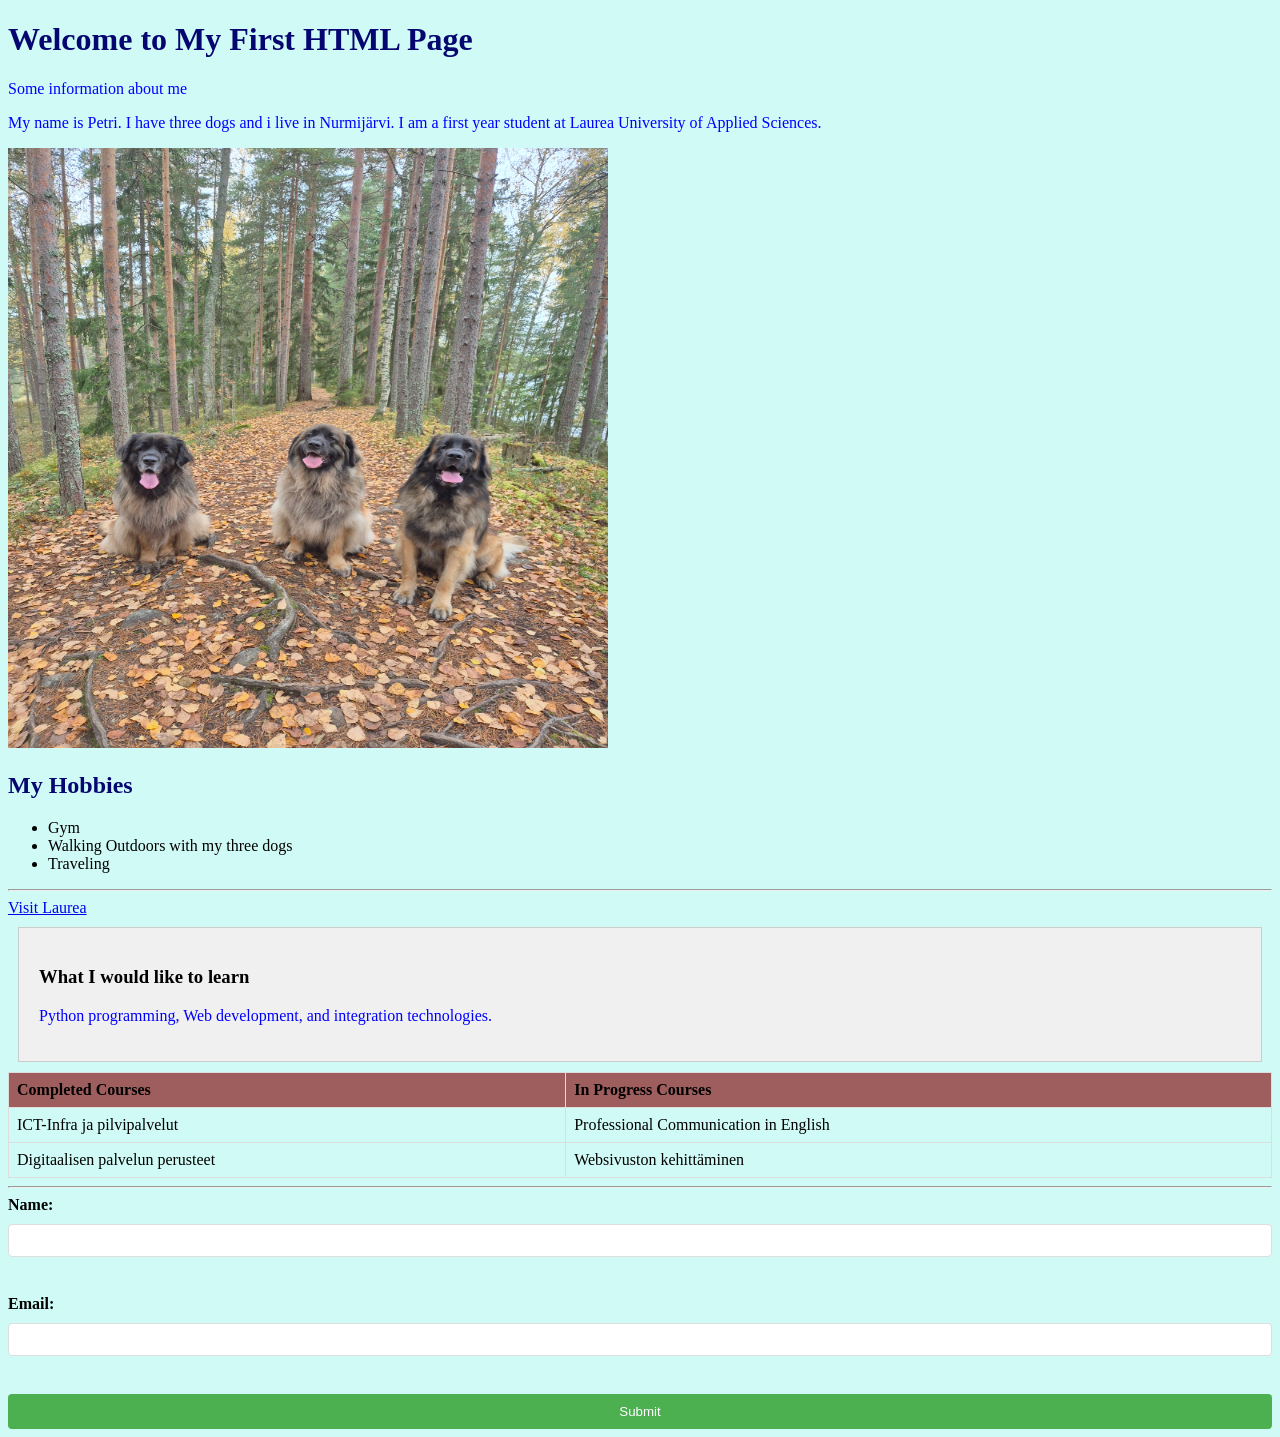
==== WS_03/index.html @ 30c0b95f "Workshop 3 aloitus" ====
<!DOCTYPE html>
<html lang="en">
    <head>
        <meta charset="UTF-8">
        <title>My First HTML Page</title>
        <link rel="stylesheet" href="style.css">
        <style>
            h2 {
                color: rgb(6, 6, 113);
            }
        </style>
    </head>
    <body>
        <h1 style="color: rgb(6, 6, 113);">Welcome to My First HTML Page</h1>
        <p>Some information about me</p> 
        <p> My name is Petri. I have three dogs and i live in Nurmijärvi. I am a first year student at Laurea University of Applied Sciences.</p>

<img src="Dogit.jpg" alt="My three dogs" width="600" height="600">

<h2>My Hobbies</h2>
<ul>
    <li>Gym</li>
    <li>Walking Outdoors with my three dogs</li>
    <li>Traveling</li>
</ul>

<hr>

<a href="https://www.laurea.fi">Visit Laurea</a>

<div class="content-box">
  <h3>What I would like to learn</h3>
  <p>Python programming, Web development, and integration technologies.</p>
</div>


<table>
    <tr>
        <th>Completed Courses</th>
        <th>In Progress Courses</th>
    </tr>
    <tr>
        <td>ICT-Infra ja pilvipalvelut</td>
        <td>Professional Communication in English</td>
    </tr>
    <tr>
        <td>Digitaalisen palvelun perusteet</td>
        <td>Websivuston kehittäminen</td>
    </tr>
</table>

<hr>

<form>
    <label for="name">Name:</label>
    <input type="text" id="name" name="name">
    <br>
    <label for="email">Email:</label>
    <input type="email" id="email" name="email">
    <br>
    <input type="submit" value="Submit">
</form>
</body>
</html>
---- WS_03/style.css ----
h1 {
      color: rgb(7, 19, 147);
      font-size: 2em;
    }

    p {
      color: blue;
    }

    body {
      background-color: rgb(208, 250, 246);
    }

    div {
  padding-top: 50px;
  padding-right: 30px;
  padding-bottom: 50px;
  padding-left: 80px;
}
.content-box {
  padding: 20px;
  margin: 10px;
  background-color: #f0f0f0;
  border: 1px solid #ccc;
}
table {
      width: 100%;
      border-collapse: collapse;
    }
    
    th, td {
      border: 1px solid #ddd;
      padding: 8px;
      text-align: left;
    }
    
    th {
      background-color: #9f5e5e;
    }
    
    form {
      display: flex;
      flex-direction: column;
      gap: 10px;
    }
    
    label {
      font-weight: bold;
    }
    
    input[type="text"], input[type="email"] {
      padding: 8px;
      border: 1px solid #ddd;
      border-radius: 4px;
    }
    
    input[type="submit"] {
      background-color: #4CAF50;
      color: white;
      padding: 10px;
      border: none;
      border-radius: 4px;
      cursor: pointer;
    }
    
    input[type="submit"]:hover {
      background-color: #45a049;
    }
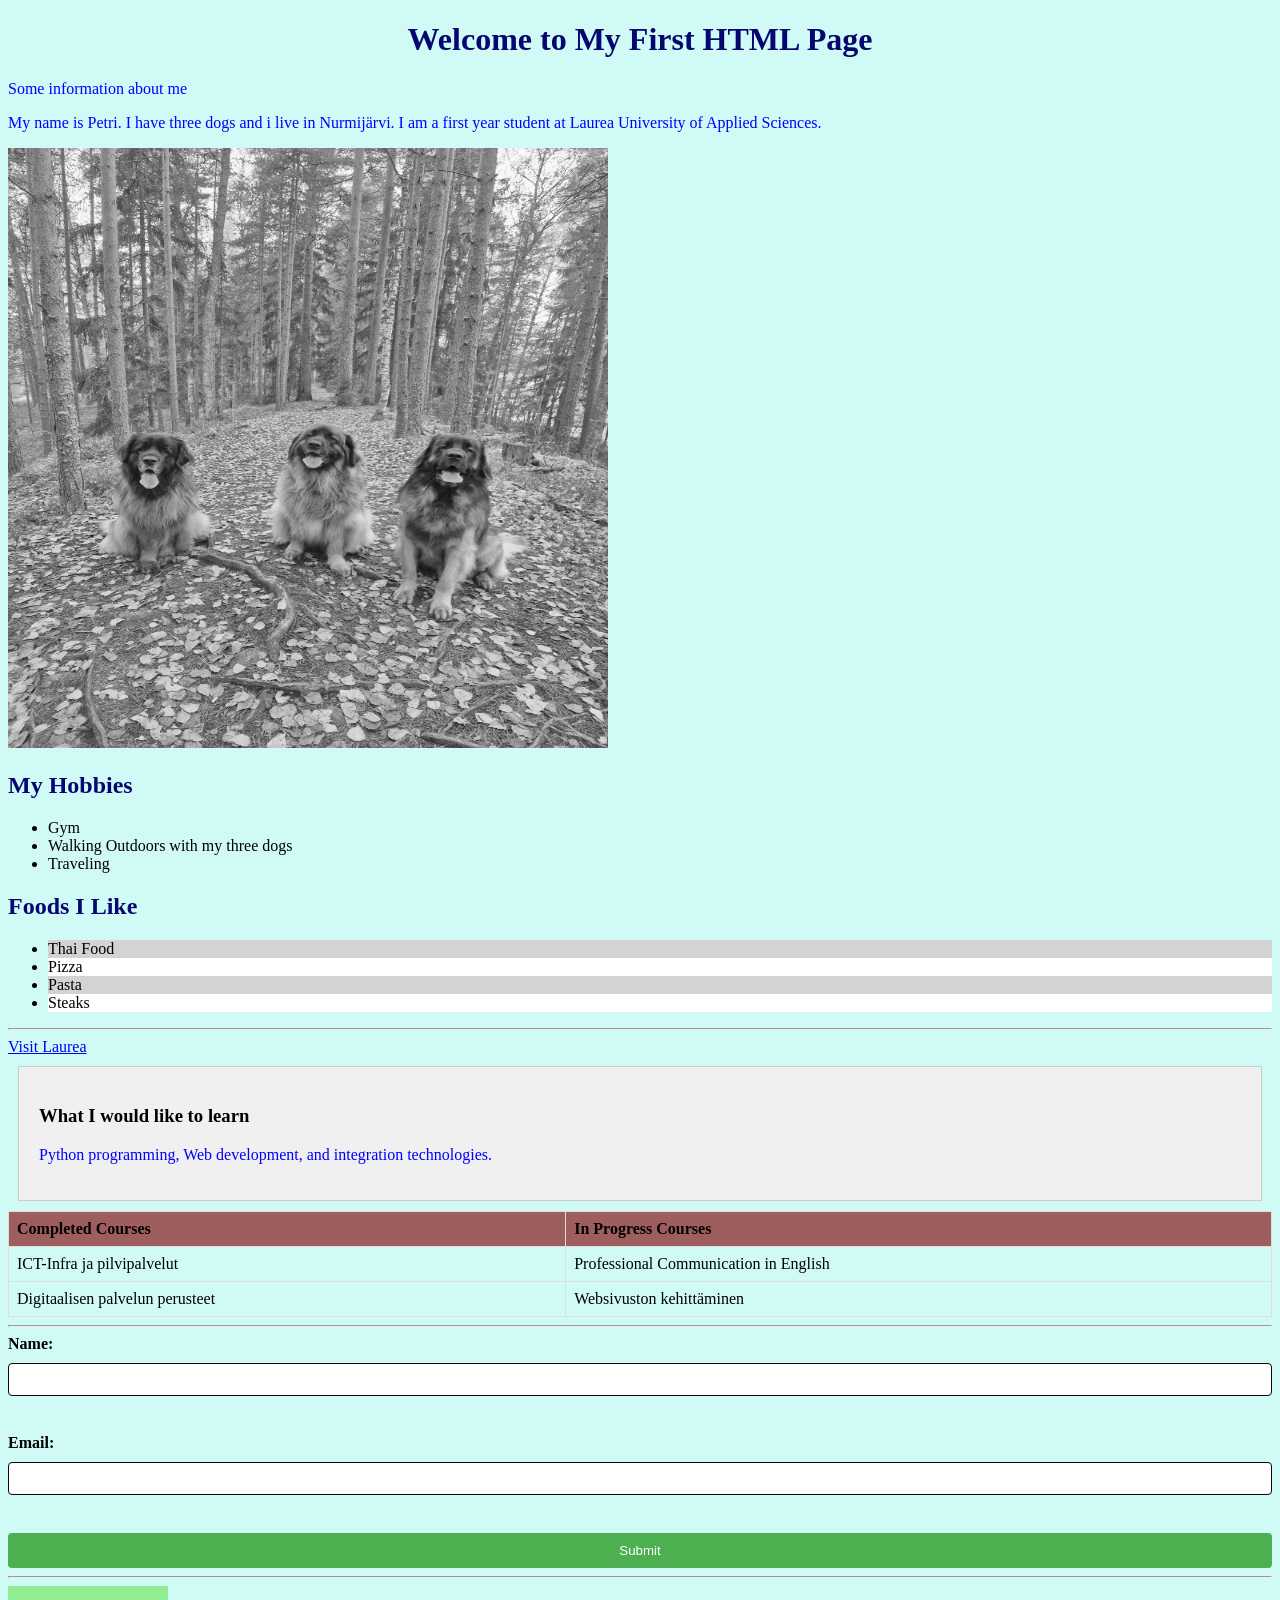
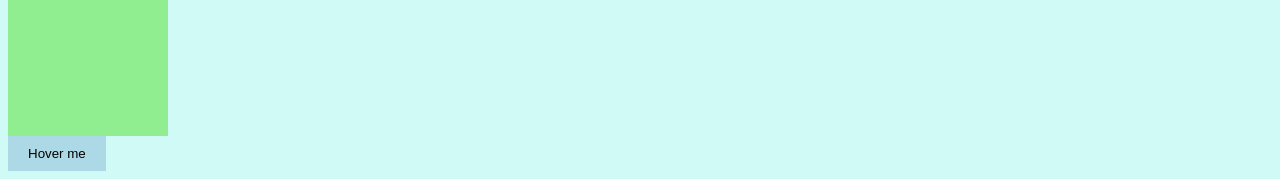
==== commit 0c3c06fe: "h1 ja boksien keskittäminen" ====
--- a/WS_03/index.html
+++ b/WS_03/index.html
@@ -15,7 +15,7 @@
         <p>Some information about me</p> 
         <p> My name is Petri. I have three dogs and i live in Nurmijärvi. I am a first year student at Laurea University of Applied Sciences.</p>
 
-<img src="Dogit.jpg" alt="My three dogs" width="600" height="600">
+<img src="Dogit.jpg" alt="My three dogs" class="filter-image" width="600" height="600">
 
 <h2>My Hobbies</h2>
 <ul>
@@ -23,6 +23,14 @@
     <li>Walking Outdoors with my three dogs</li>
     <li>Traveling</li>
 </ul>
+
+<h2>Foods I Like</h2>
+<ul class="pseudo-list">
+        <li>Thai Food</li>
+        <li>Pizza</li>
+        <li>Pasta</li>
+        <li>Steaks</li>
+      </ul>
 
 <hr>
 
@@ -60,5 +68,8 @@
     <br>
     <input type="submit" value="Submit">
 </form>
+<hr>
+<div class="animation-box"></div>
+<button class="transition-button">Hover me</button>
 </body>
 </html>
--- a/WS_03/style.css
+++ b/WS_03/style.css
@@ -50,7 +50,7 @@
     
     input[type="text"], input[type="email"] {
       padding: 8px;
-      border: 1px solid #ddd;
+      border: 1px solid #0a0909;
       border-radius: 4px;
     }
     
@@ -66,3 +66,51 @@
     input[type="submit"]:hover {
       background-color: #45a049;
     }
+.transition-button {
+        background-color: lightblue;
+        padding: 10px 20px;
+        border: none;
+        cursor: pointer;
+        transition: background-color 0.3s ease;
+      }
+      
+      .transition-button:hover {
+        background-color: lightcoral;
+        align-items: center;
+      }
+      .animation-box {
+        width: 50px;
+        height: 50px;
+        background-color: lightgreen;
+        position: relative;
+        animation: move 2s infinite alternate;
+        align-items: center;
+      }
+      
+      @keyframes move {
+        from {
+          left: 0;
+        }
+        to {
+          left: 100px;
+        }
+      }
+      .pseudo-list li:nth-child(odd) {
+        background-color: lightgray;
+      }
+      
+      .pseudo-list li:nth-child(even) {
+        background-color: white;
+      }
+      .filter-image {
+        filter: grayscale(100%);
+        transition: filter 0.3s ease;
+      }
+      
+      .filter-image:hover {
+        filter: grayscale(0%);
+      }
+      h1 {
+        text-align: center;
+      }
+      .img
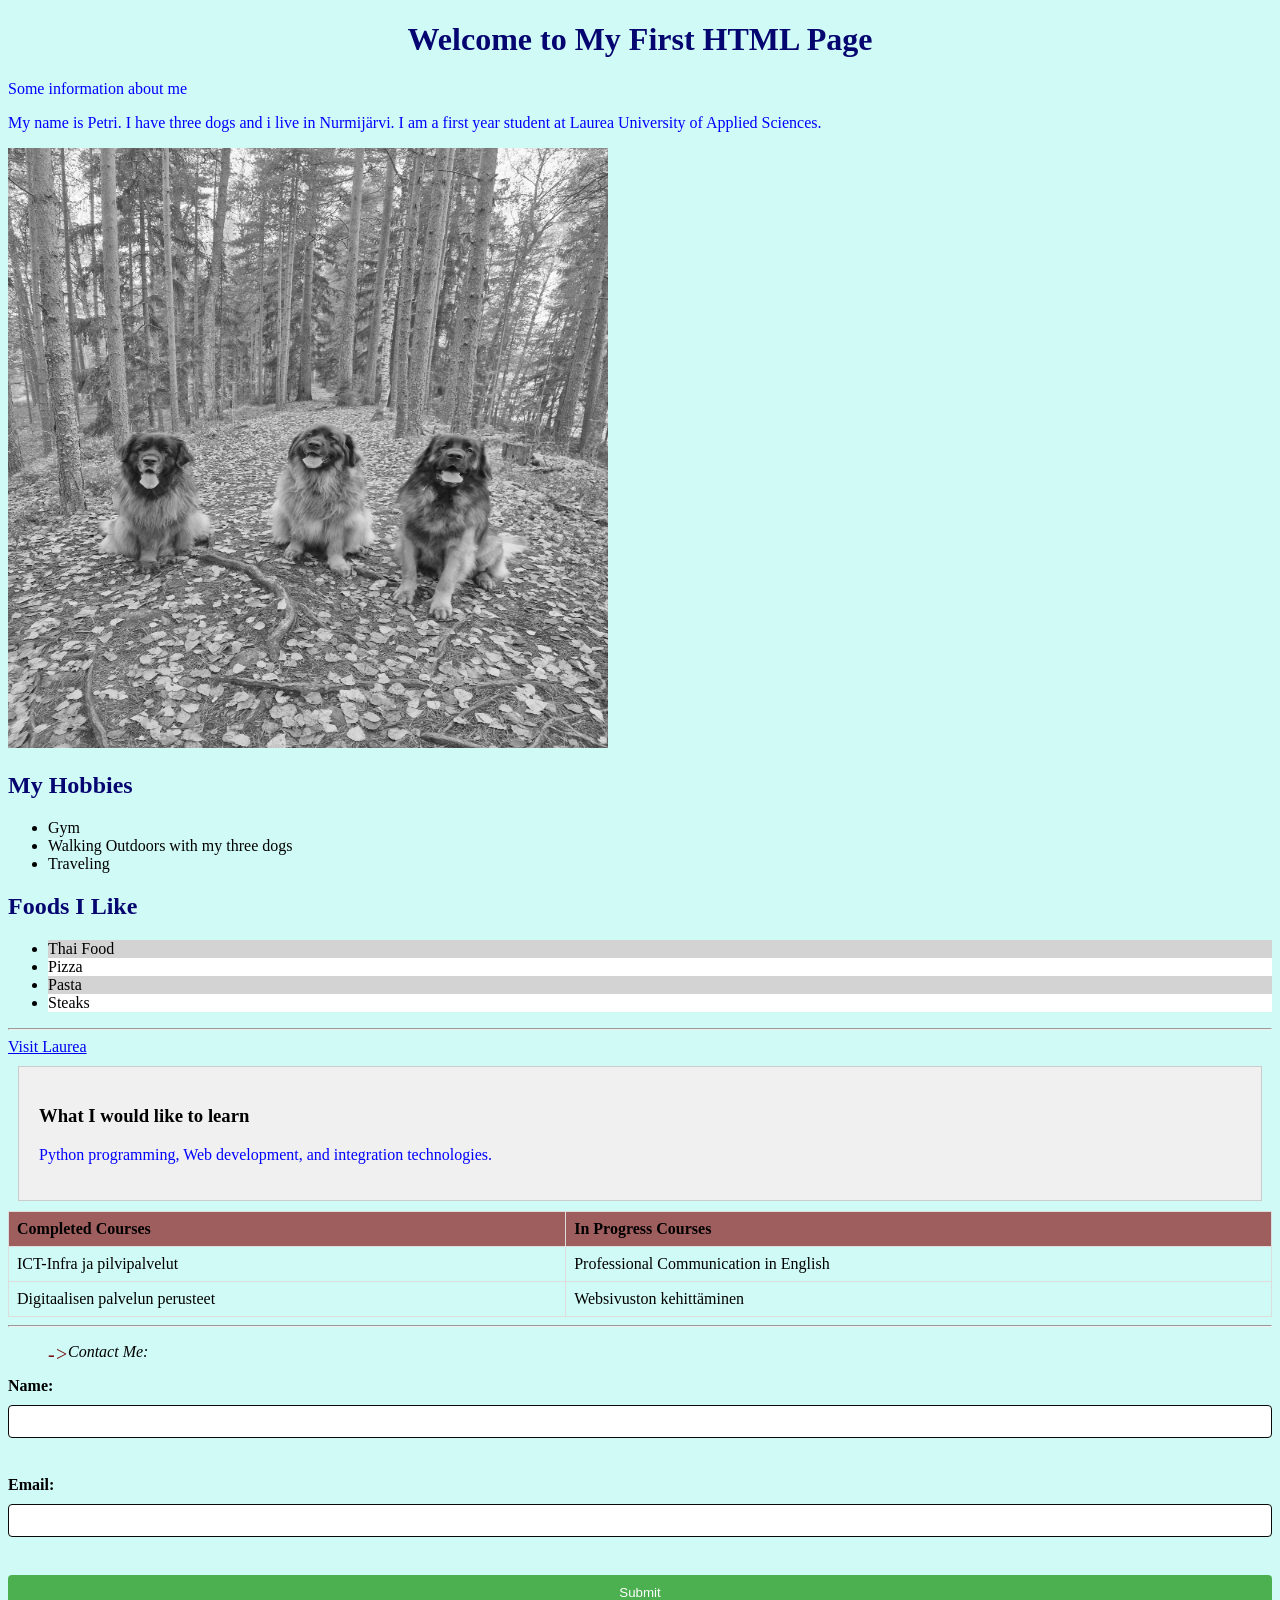
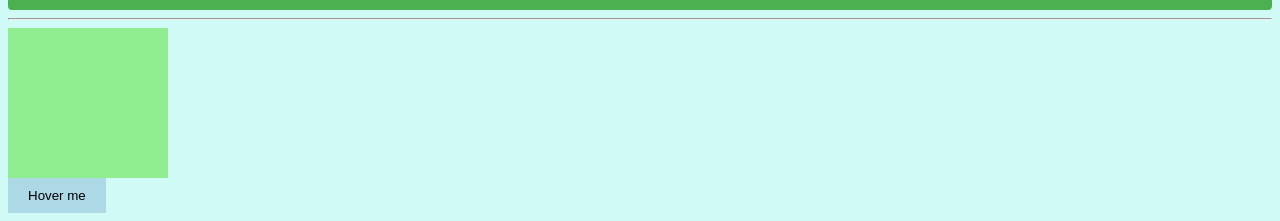
==== commit 1ed93e6b: "Viimeiset muokkaukset" ====
--- a/WS_03/index.html
+++ b/WS_03/index.html
@@ -56,9 +56,10 @@
         <td>Websivuston kehittäminen</td>
     </tr>
 </table>
-
 <hr>
-
+<blockquote class="quote">
+        Contact Me:
+      </blockquote>
 <form>
     <label for="name">Name:</label>
     <input type="text" id="name" name="name">
--- a/WS_03/style.css
+++ b/WS_03/style.css
@@ -76,7 +76,6 @@
       
       .transition-button:hover {
         background-color: lightcoral;
-        align-items: center;
       }
       .animation-box {
         width: 50px;
@@ -84,7 +83,6 @@
         background-color: lightgreen;
         position: relative;
         animation: move 2s infinite alternate;
-        align-items: center;
       }
       
       @keyframes move {
@@ -113,4 +111,23 @@
       h1 {
         text-align: center;
       }
-      .img+      .img
+      .quote {
+        position: relative;
+        padding-left: 20px;
+        font-style: italic;
+      }
+      .quote {
+        position: relative;
+        padding-left: 20px;
+        font-style: italic;
+      }
+      
+      .quote::before {
+        content: '->';
+        font-size: 20px;
+        position: absolute;
+        left: 0;
+        top: 0;
+        color: rgb(121, 18, 18);
+      }
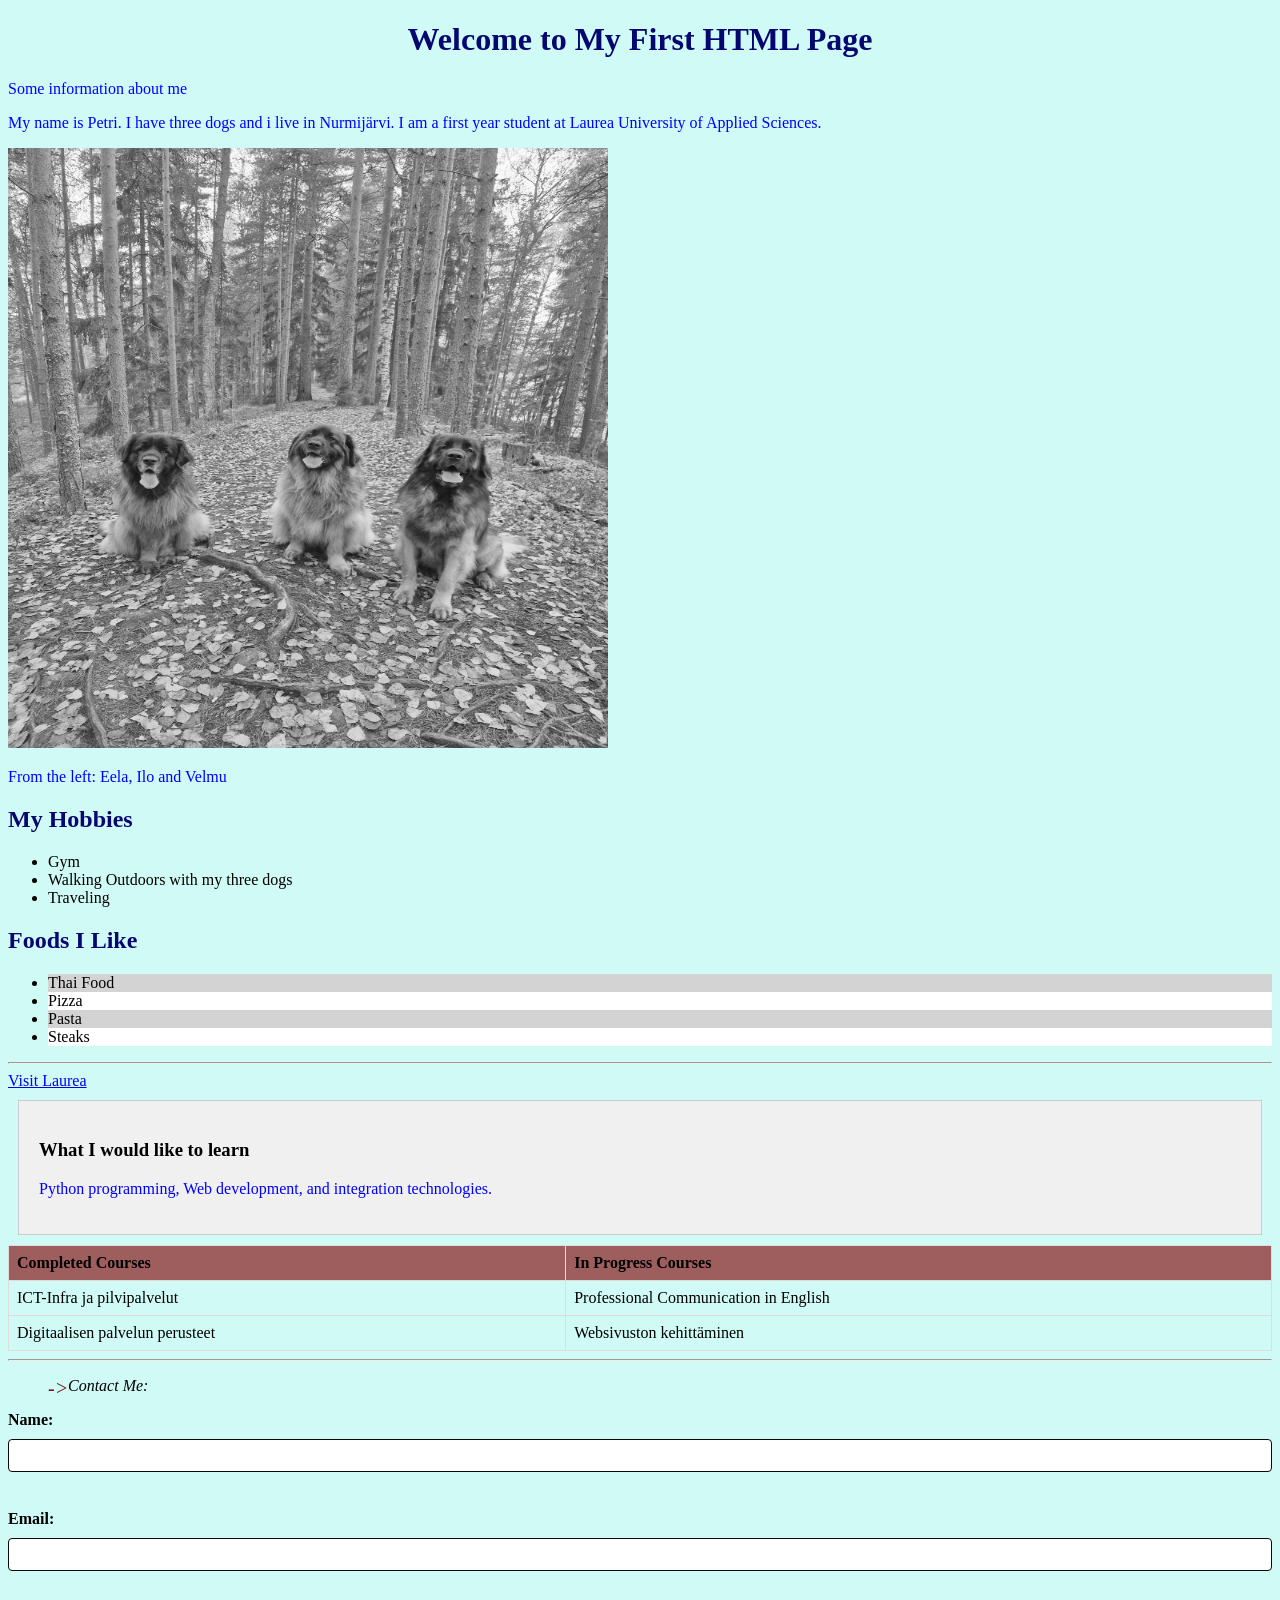
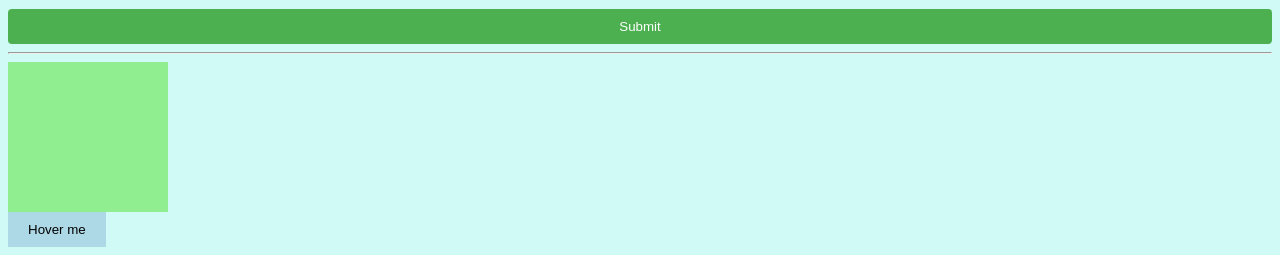
==== commit 1be91c48: "sisennykset" ====
--- a/WS_03/index.html
+++ b/WS_03/index.html
@@ -1,76 +1,81 @@
 <!DOCTYPE html>
 <html lang="en">
-    <head>
-        <meta charset="UTF-8">
-        <title>My First HTML Page</title>
-        <link rel="stylesheet" href="style.css">
-        <style>
-            h2 {
-                color: rgb(6, 6, 113);
-            }
-        </style>
-    </head>
-    <body>
-        <h1 style="color: rgb(6, 6, 113);">Welcome to My First HTML Page</h1>
-        <p>Some information about me</p> 
-        <p> My name is Petri. I have three dogs and i live in Nurmijärvi. I am a first year student at Laurea University of Applied Sciences.</p>
 
-<img src="Dogit.jpg" alt="My three dogs" class="filter-image" width="600" height="600">
+<head>
+    <meta charset="UTF-8">
+    <title>My First HTML Page</title>
+    <link rel="stylesheet" href="style.css">
+    <style>
+        h2 {
+            color: rgb(6, 6, 113);
+        }
+    </style>
+</head>
 
-<h2>My Hobbies</h2>
-<ul>
-    <li>Gym</li>
-    <li>Walking Outdoors with my three dogs</li>
-    <li>Traveling</li>
-</ul>
+<body>
+    <h1 style="color: rgb(6, 6, 113);">Welcome to My First HTML Page</h1>
+    <p>Some information about me</p>
+    <p> My name is Petri. I have three dogs and i live in Nurmijärvi. I am a first year student at Laurea University of
+        Applied Sciences.</p>
 
-<h2>Foods I Like</h2>
-<ul class="pseudo-list">
+    <img src="Dogit.jpg" alt="My three dogs" class="filter-image" width="600" height="600">
+    <p>From the left: Eela, Ilo and Velmu</p>
+
+    <h2>My Hobbies</h2>
+    <ul>
+        <li>Gym</li>
+        <li>Walking Outdoors with my three dogs</li>
+        <li>Traveling</li>
+    </ul>
+
+    <h2>Foods I Like</h2>
+    <ul class="pseudo-list">
         <li>Thai Food</li>
         <li>Pizza</li>
         <li>Pasta</li>
         <li>Steaks</li>
-      </ul>
+    </ul>
 
-<hr>
+    <hr>
 
-<a href="https://www.laurea.fi">Visit Laurea</a>
+    <a href="https://www.laurea.fi">Visit Laurea</a>
 
-<div class="content-box">
-  <h3>What I would like to learn</h3>
-  <p>Python programming, Web development, and integration technologies.</p>
-</div>
+    <div class="content-box">
+        <h3>What I would like to learn</h3>
+        <p>Python programming, Web development, and integration technologies.</p>
+    </div>
 
 
-<table>
-    <tr>
-        <th>Completed Courses</th>
-        <th>In Progress Courses</th>
-    </tr>
-    <tr>
-        <td>ICT-Infra ja pilvipalvelut</td>
-        <td>Professional Communication in English</td>
-    </tr>
-    <tr>
-        <td>Digitaalisen palvelun perusteet</td>
-        <td>Websivuston kehittäminen</td>
-    </tr>
-</table>
-<hr>
-<blockquote class="quote">
+    <table>
+        <tr>
+            <th>Completed Courses</th>
+            <th>In Progress Courses</th>
+        </tr>
+        <tr>
+            <td>ICT-Infra ja pilvipalvelut</td>
+            <td>Professional Communication in English</td>
+        </tr>
+        <tr>
+            <td>Digitaalisen palvelun perusteet</td>
+            <td>Websivuston kehittäminen</td>
+        </tr>
+    </table>
+    <hr>
+    <blockquote class="quote">
         Contact Me:
-      </blockquote>
-<form>
-    <label for="name">Name:</label>
-    <input type="text" id="name" name="name">
-    <br>
-    <label for="email">Email:</label>
-    <input type="email" id="email" name="email">
-    <br>
-    <input type="submit" value="Submit">
-</form>
-<hr>
-<div class="animation-box"></div>
-<button class="transition-button">Hover me</button>
+    </blockquote>
+    <form>
+        <label for="name">Name:</label>
+        <input type="text" id="name" name="name">
+        <br>
+        <label for="email">Email:</label>
+        <input type="email" id="email" name="email">
+        <br>
+        <input type="submit" value="Submit">
+    </form>
+    <hr>
+    <div class="animation-box"></div>
+    <button class="transition-button">Hover me</button>
 </body>
-</html>
+
+</html>
